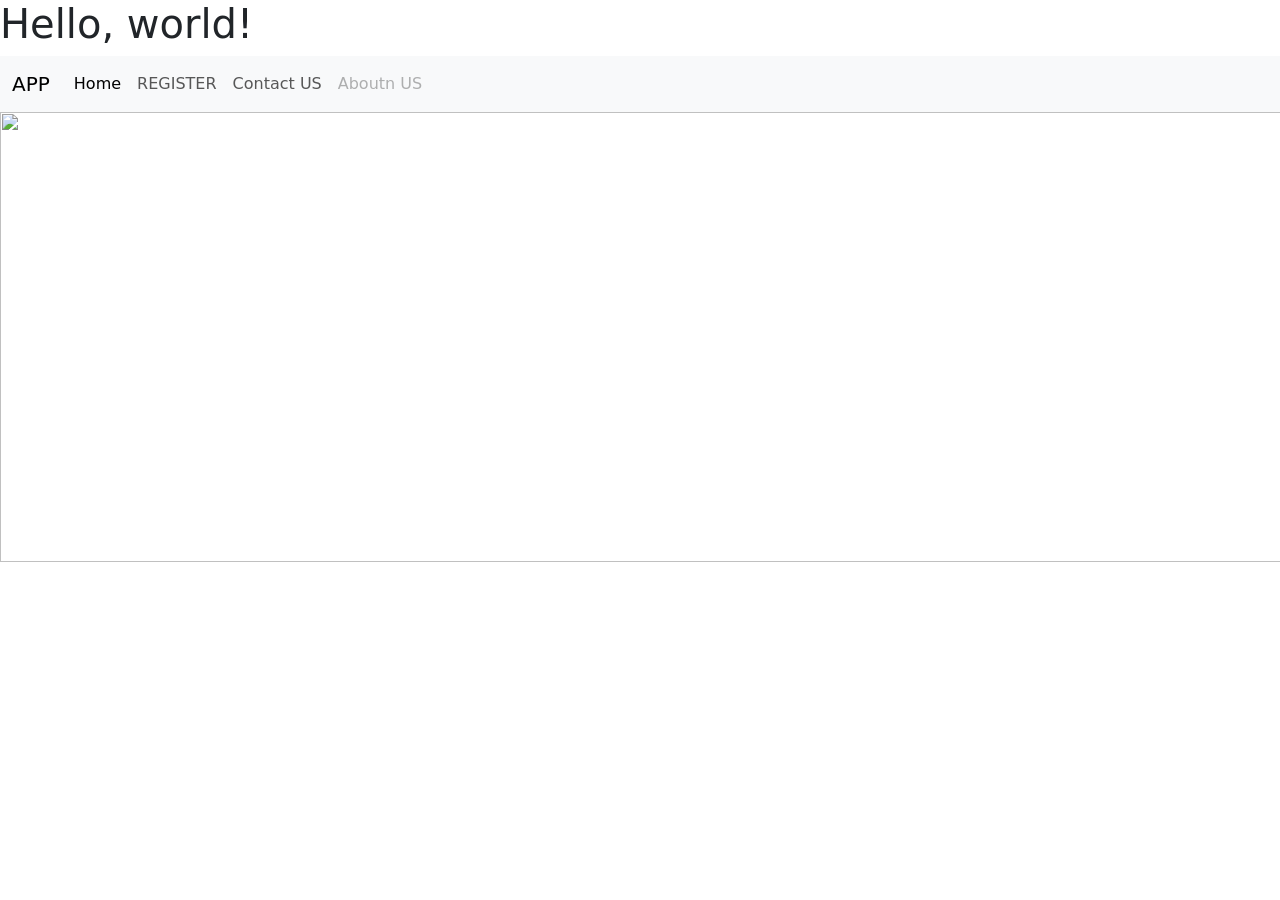
==== index.html @ 8ea53fc4 "Add files via upload" ====
<!doctype html>
<html lang="en">
  <head>
    <meta charset="utf-8">
    <meta name="viewport" content="width=device-width, initial-scale=1">
    <title>Bootstrap demo</title>
    <link href="https://cdn.jsdelivr.net/npm/bootstrap@5.2.3/dist/css/bootstrap.min.css" rel="stylesheet" integrity="sha384-rbsA2VBKQhggwzxH7pPCaAqO46MgnOM80zW1RWuH61DGLwZJEdK2Kadq2F9CUG65" crossorigin="anonymous">
  </head>
  <body>
    <h1>Hello, world!</h1>
    <script src="https://cdn.jsdelivr.net/npm/bootstrap@5.2.3/dist/js/bootstrap.bundle.min.js" integrity="sha384-kenU1KFdBIe4zVF0s0G1M5b4hcpxyD9F7jL+jjXkk+Q2h455rYXK/7HAuoJl+0I4" crossorigin="anonymous"></script>
    <nav class="navbar navbar-expand-lg bg-light">
        <div class="container-fluid">
          <a class="navbar-brand" href="#">APP</a>
          <button class="navbar-toggler" type="button" data-bs-toggle="collapse" data-bs-target="#navbarNav" aria-controls="navbarNav" aria-expanded="false" aria-label="Toggle navigation">
            <span class="navbar-toggler-icon"></span>
          </button>
          <div class="collapse navbar-collapse" id="navbarNav">
            <ul class="navbar-nav">
              <li class="nav-item">
                <a class="nav-link active" aria-current="page" href="index.html">Home</a>
              </li>
              <li class="nav-item">
                <a class="nav-link" href="form.html">REGISTER</a>
              </li>
              <li class="nav-item">
                <a class="nav-link" href="feedback.html">Contact US</a>
              </li>
              <li class="nav-item">
                <a class="nav-link disabled">Aboutn US</a>
              </li>
            </ul>
          </div>
        </div>
      </nav>
      <div id="carouselExampleControls" class="carousel slide" data-bs-ride="carousel">
        <div class="carousel-inner"style="width:1300px">
          <div class="carousel-item active">
            <img src="..//12314.webp" class="d-block w-100" height="450" width="100">
          </div>
          <div class="carousel-item">
            <img src="..//R.jfif" class="d-block w-100" height="450" width="100">
          </div>
          <div class="carousel-item">
            <img src="..//lamborghini.jpg" class="d-block w-100" height="450" width="100">
          </div>
        </div>
        <button class="carousel-control-prev" type="button" data-bs-target="#carouselExampleControls" data-bs-slide="prev">
          <span class="carousel-control-prev-icon" aria-hidden="true"></span>
          <span class="visually-hidden">Previous</span>
        </button>
        <button class="carousel-control-next" type="button" data-bs-target="#carouselExampleControls" data-bs-slide="next">
          <span class="carousel-control-next-icon" aria-hidden="true"></span>
          <span class="visually-hidden">Next</span>
        </button>
      </div>
</body>
</html>
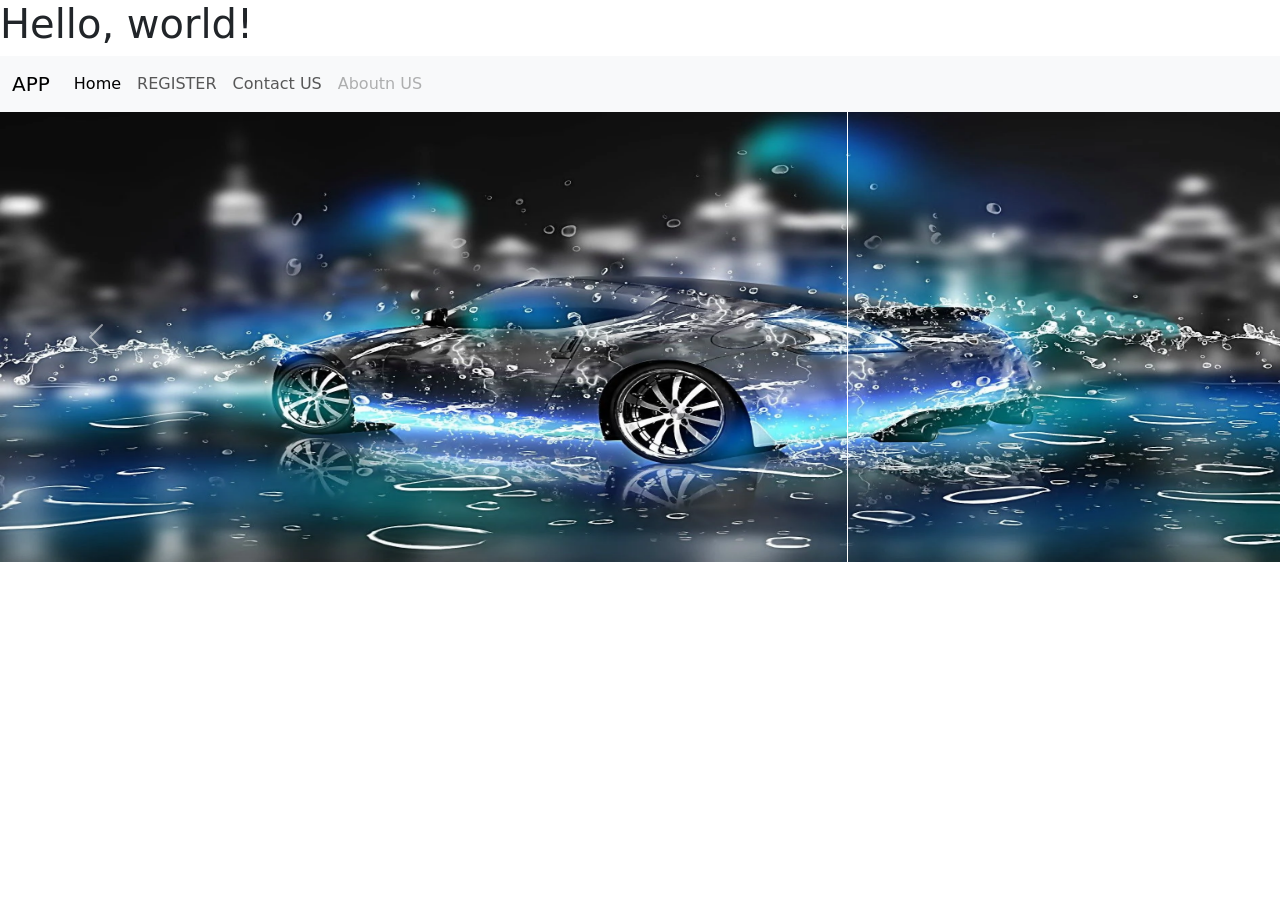
==== commit c73bc28e: "Update index.html" ====
--- a/index.html
+++ b/index.html
@@ -36,13 +36,13 @@
       <div id="carouselExampleControls" class="carousel slide" data-bs-ride="carousel">
         <div class="carousel-inner"style="width:1300px">
           <div class="carousel-item active">
-            <img src="..//12314.webp" class="d-block w-100" height="450" width="100">
+            <img src="12314.webp" class="d-block w-100" height="450" width="100">
           </div>
           <div class="carousel-item">
-            <img src="..//R.jfif" class="d-block w-100" height="450" width="100">
+            <img src="R.jfif" class="d-block w-100" height="450" width="100">
           </div>
           <div class="carousel-item">
-            <img src="..//lamborghini.jpg" class="d-block w-100" height="450" width="100">
+            <img src="lamborghini.jpg" class="d-block w-100" height="450" width="100">
           </div>
         </div>
         <button class="carousel-control-prev" type="button" data-bs-target="#carouselExampleControls" data-bs-slide="prev">
@@ -55,4 +55,4 @@
         </button>
       </div>
 </body>
-</html>+</html>
